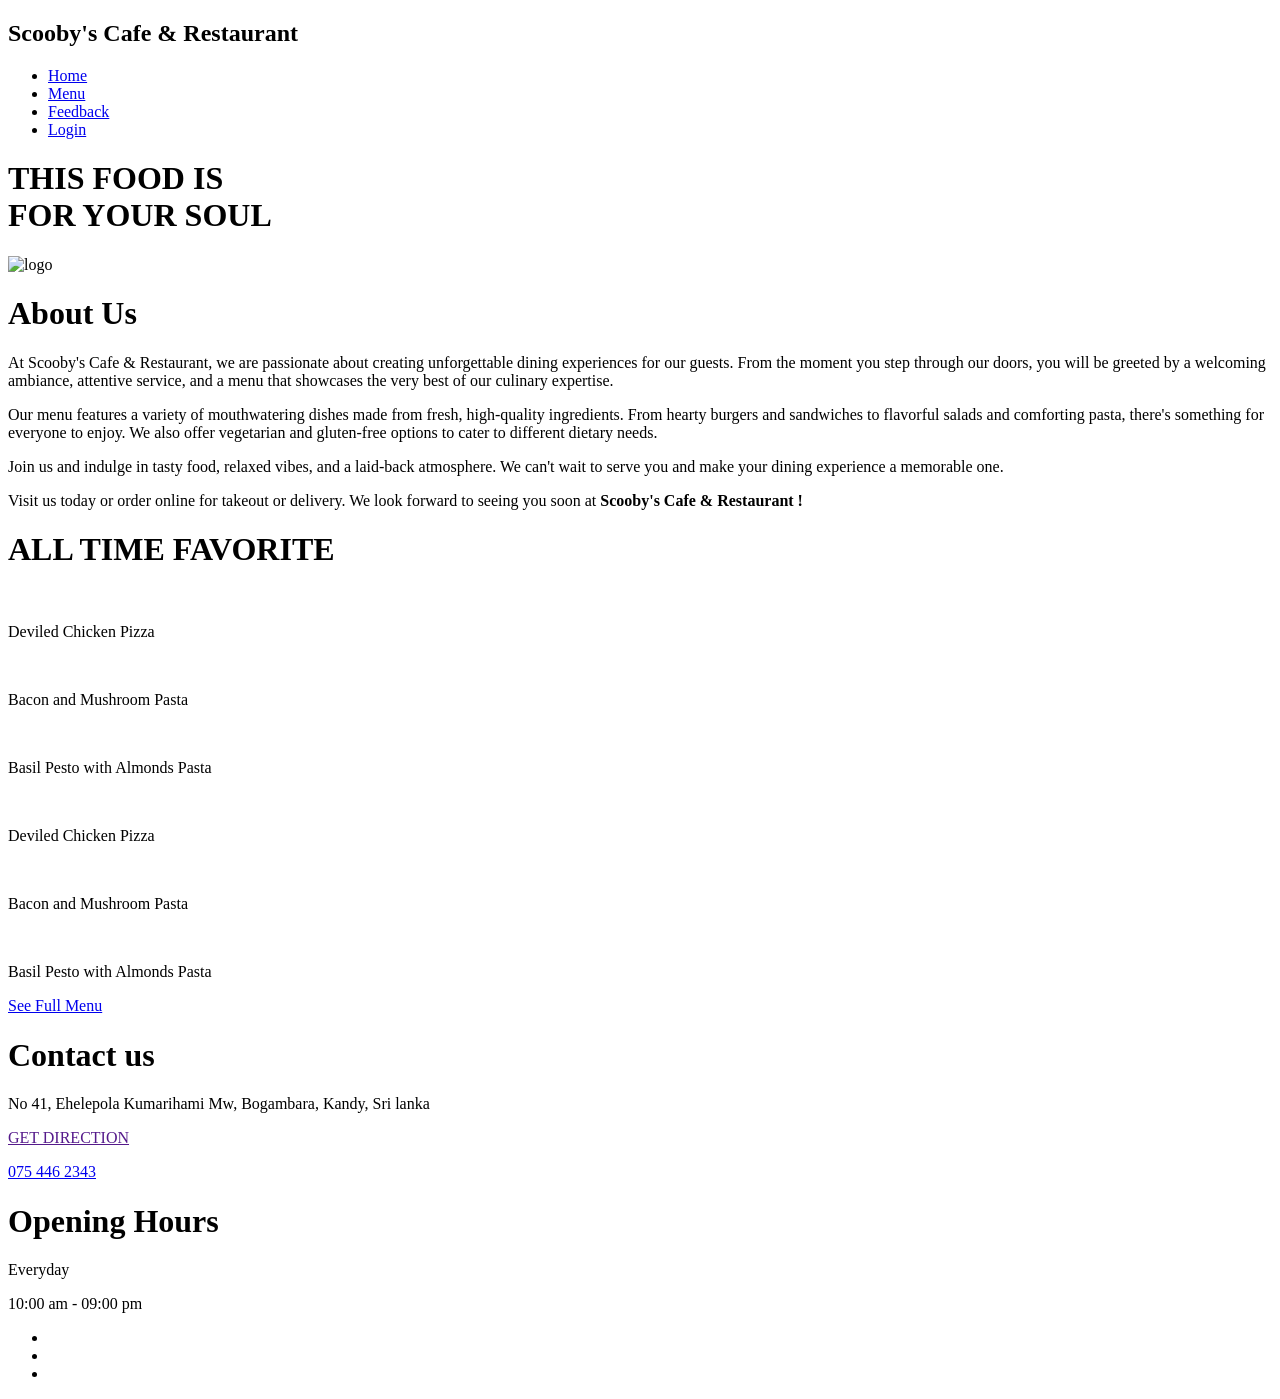
==== index.html @ d19cbe49 "remove online ordering feature" ====
<!DOCTYPE html>
<html lang="en">

<head>
    <meta charset='utf-8'>
    <meta http-equiv='X-UA-Compatible' content='IE=edge'>
    <meta name='viewport' content='width=device-width, initial-scale=1.0'>
    <link rel="stylesheet" href="main-style.css" />
    <link rel="stylesheet" href="pages-styles.css" />
    <title>Scooby's Cafe</title>
</head>

<body>
    <nav>
        <div class="logo">
            <h1>Scooby's Cafe & Restaurant</h1>
        </div>
        <div class="navi-menu">
            <ul>
                <li><a class="active" href="index.html">Home</a></li>
                <!--clz active for color change-->
                <li><a href="menu.html">Menu</a></li>
                <li><a href="feedback.html">Feedback</a></li>
                <li><a class="login-btn" href="login.html">Login</a></li>
            </ul>
        </div>
    </nav>

    <div class="navi">
        <div class="navi-text">
            <h1>THIS FOOD IS <br>
                FOR YOUR SOUL</h1>
            <img src="images/logo/scoobylogoBlack.png" alt="logo">
        </div>
    </div>

    <div class="about">
        <div class="about-text">
            <h1 id="heding">About Us</h1>
            <p>At Scooby's Cafe & Restaurant, we are passionate about creating unforgettable dining experiences for our
                guests. From the moment you step through our doors, you will be greeted by a welcoming ambiance,
                attentive service, and a menu that showcases the very best of our culinary expertise.</p>
            <p>Our menu features a variety of mouthwatering dishes made from fresh, high-quality ingredients. From
                hearty burgers and sandwiches to flavorful salads and comforting pasta, there's something for everyone
                to enjoy. We also offer vegetarian and gluten-free options to cater to different dietary needs.</p>
            <p>Join us and indulge in tasty food, relaxed vibes, and a laid-back atmosphere. We can't wait to serve you
                and make your dining experience a memorable one.</p>
            <p>Visit us today or order online for takeout or delivery. We look forward to seeing you soon at <span
                    style="font-weight: 700;" ;">Scooby's Cafe & Restaurant !</span></p>
        </div>
    </div>

    <div class="favorite">
        <h1 id="heding">ALL TIME FAVORITE</h1>
        <div class="favorite-item-position">
            <div class="favorite-items">
                <img src="images/menu/slice-crispy-pizza-with-meat-cheese 2 .jpg" alt="">
                <p>Deviled Chicken Pizza</p>
            </div>
            <div class="favorite-items">
                <img src="images/menu/bacon mushroom 2 .jpg" alt="">
                <p>Bacon and Mushroom Pasta</p>
            </div>
            <div class="favorite-items">
                <img src="images/menu/pesto-pasta 2.jpg" alt="">
                <p>Basil Pesto with Almonds Pasta</p>
            </div>
        </div>

        <!-- favorite item for min window -->

        <div class="favorite-second">
            <div class="favorite-second-items">
                <img src="images/menu/slice-crispy-pizza-with-meat-cheese 2 .jpg" alt="">
                <p>Deviled Chicken Pizza</p>
            </div>
            <div class="favorite-second-items">
                <img src="images/menu/bacon mushroom 2 .jpg" alt="">
                <p>Bacon and Mushroom Pasta</p>
            </div>
            <div class="favorite-second-items">
                <img src="images/menu/pesto-pasta 2.jpg" alt="">
                <p>Basil Pesto with Almonds Pasta</p>
            </div>

        </div>


        <div class="button1">
            <a href="menu.html">See Full Menu</a>
        </div>
    </div>

    <!-- <div class="delivery">
        <div class="deliver-img">
            <img src="images/sccoobyDeliver.png" alt="">
        </div>
        <div class="deliver-para">
            <h1 id="heding">WE DELIVER</h1>
            <p>At Scooby's Cafe & Restaurant , we're passionate about serving you delicious, freshly prepared meals that
                satisfy your cravings. Now, you can conveniently order your favorite dishes online
                and have them delivered straight to your doorstep or ready for pickup. Our online ordering system makes
                it quick and easy to enjoy a fantastic dining experience without leaving the comfort of your home.</p>

            <div class="button1">
                <a href="order.html">Online Order</a>
            </div>
        </div>
    </div> -->

    <footer>
        <div class="col-1-flex">
            <div class="col-1">
                <h1>Contact us</h1>
                <p>No 41, Ehelepola Kumarihami Mw, Bogambara, Kandy, Sri lanka</p>
                <p><a href="" class="direction">GET DIRECTION</a></p>
                <p><a href="tel:+94754462343" class="tel">075 446 2343</a></p>
                <p></p>
            </div>

            <div class="col-1">
                <h1>Opening Hours</h1>
                <p>Everyday</p>
                <p>10:00 am - 09:00 pm</p>
            </div>
        </div>

        <div class="media">
            <ul>
                <li><a href="mailto:scooby@gmail.com"><img src="images/socialmedia/envelope.png" alt=""></a></li>
                <li><a target="_blank" href="https://web.facebook.com/Scoobyscafekandy"><img
                            src="images/socialmedia/fb@3x.png" alt=""></a></li>
                <li><a target="_blank" href="https://www.instagram.com/scoobyscafe_kandy/"><img
                            src="images/socialmedia/inst@3x.png" alt=""></a></li>
            </ul>
        </div>
    </footer>

</body>

</html>
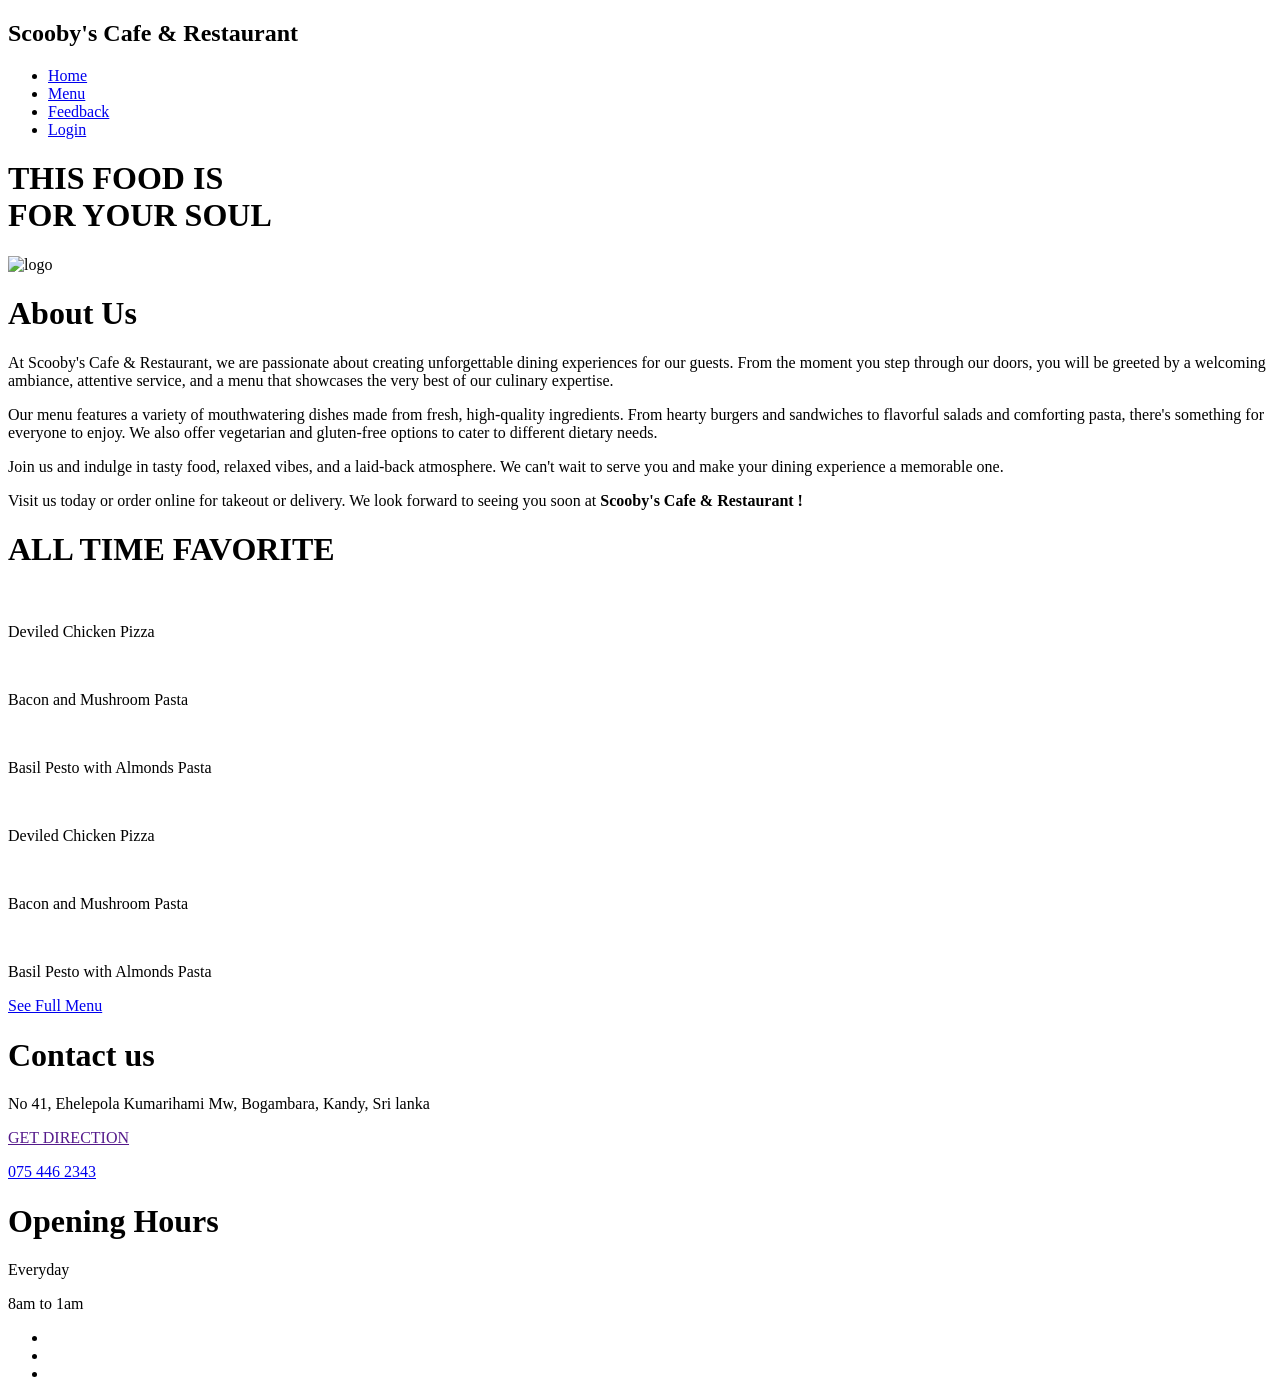
==== commit 8ba74f6b: "change hours" ====
--- a/index.html
+++ b/index.html
@@ -121,7 +121,7 @@
             <div class="col-1">
                 <h1>Opening Hours</h1>
                 <p>Everyday</p>
-                <p>10:00 am - 09:00 pm</p>
+                <p>8am to 1am</p>
             </div>
         </div>
 
